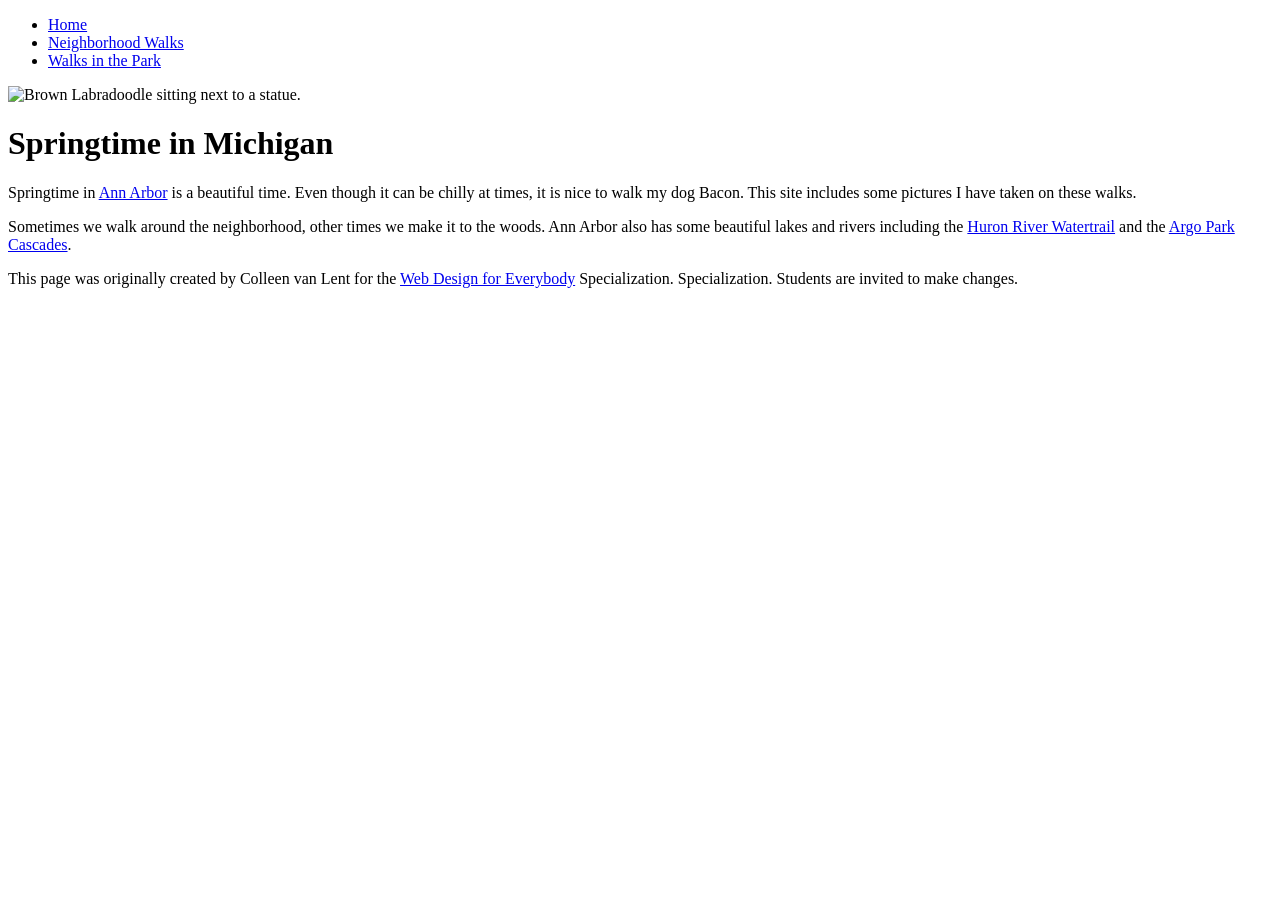
==== index.html @ f138eae8 "Add files via upload" ====
<!DOCTYPE html>
<html lang="en">

<head>
  <meta charset="utf-8">
  <meta name="viewport" content="width=device-width">
  <title>Springtime In Michigan</title>
  <!-- You will need to link to the CSS file -->
  <link rel="stylesheet" href="CSS/style.css">
</head>

<body>
  <header>
    <nav>
      <ul>
        <li><a href="index.html">Home</a></li>
        <li><a href="neighborhood.html">Neighborhood Walks</a></li>
        <li><a href="parks.html">Walks in the Park</a></li>
      </ul>
    </nav>
    <img src="images/BaconGallupPark.jpg" width="200" alt="Brown Labradoodle sitting next to a statue.">
    <h1>Springtime in Michigan</h1>
  </header>
  <main>
    <p>Springtime in <a href="https://www.michigan.org/city/ann-arbor">Ann Arbor</a> is a beautiful time. Even though
      it can be chilly at times, it is nice to walk my dog Bacon. This site includes some pictures I have taken on
      these walks. </p>

    <p>Sometimes we walk around the neighborhood, other times we make it to the woods. Ann Arbor also has some
      beautiful lakes and rivers including the <a
        href="https://www.annarbor.org/things-to-do/recreation-outdoors/huron-river/">Huron River Watertrail</a> and
      the <a href="https://www.a2gov.org/departments/Parks-Recreation/parks-places/argo/pages/default.aspx">Argo Park
        Cascades</a>.</p>

  </main>
  <footer>
    <p>This page was originally created by Colleen van Lent for the <a
        href="https://www.coursera.org/specializations/web-design"> Web Design for Everybody</a> Specialization.
      Specialization. Students are invited to make changes.</p>
  </footer>

</body>

</html>
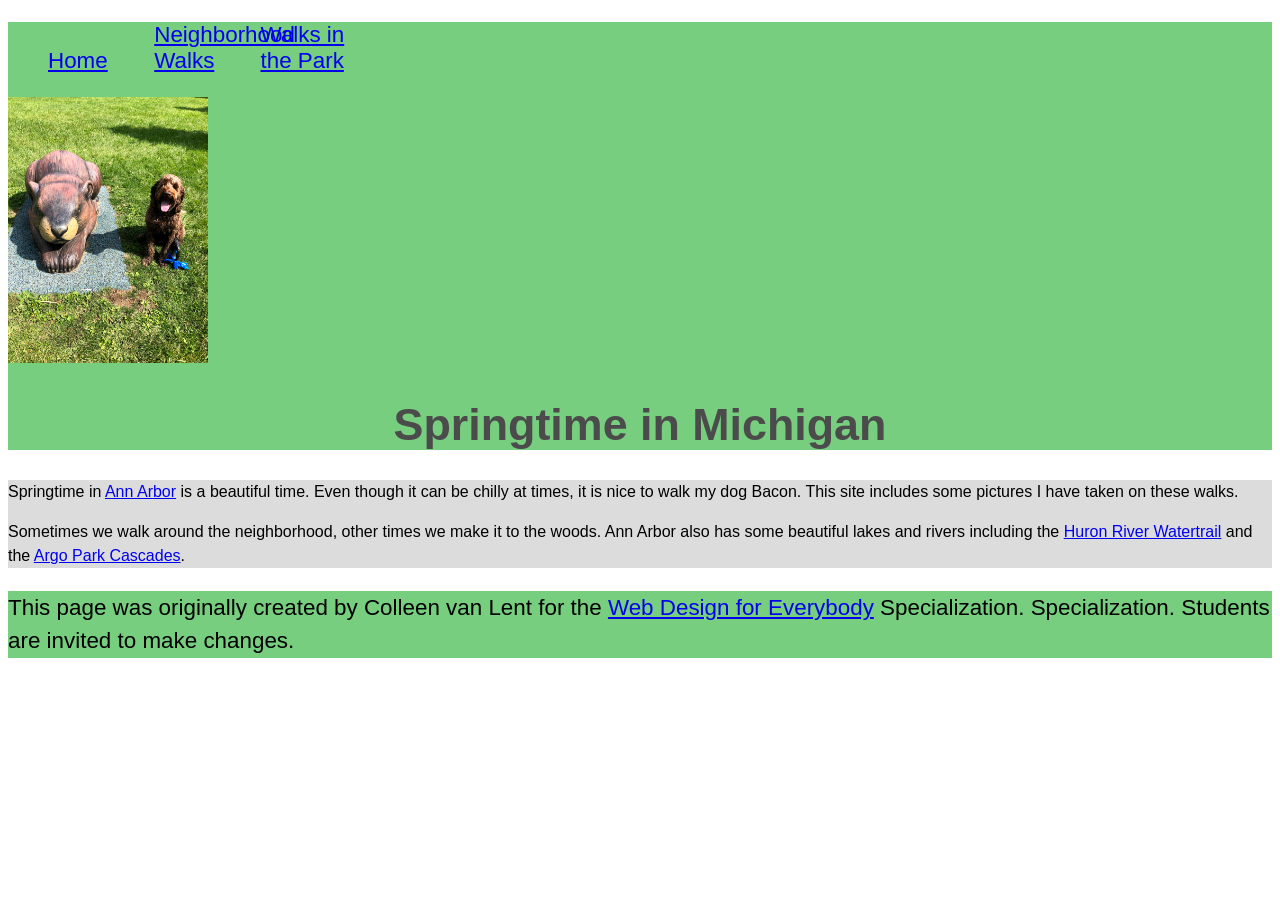
==== commit 9ea6c778: "index.html" ====
--- a/index.html
+++ b/index.html
@@ -6,7 +6,7 @@
   <meta name="viewport" content="width=device-width">
   <title>Springtime In Michigan</title>
   <!-- You will need to link to the CSS file -->
-  <link rel="stylesheet" href="CSS/style.css">
+  <link rel="stylesheet" href="style.css">
 </head>
 
 <body>
@@ -18,7 +18,7 @@
         <li><a href="parks.html">Walks in the Park</a></li>
       </ul>
     </nav>
-    <img src="images/BaconGallupPark.jpg" width="200" alt="Brown Labradoodle sitting next to a statue.">
+    <img src="BaconGallupPark.jpg" width="200" alt="Brown Labradoodle sitting next to a statue.">
     <h1>Springtime in Michigan</h1>
   </header>
   <main>
@@ -41,4 +41,4 @@
 
 </body>
 
-</html>+</html>
--- a/style.css
+++ b/style.css
@@ -0,0 +1,36 @@
+body{
+  font-family:Helvetica, Verdana, Arial;
+  font-size: 140%;
+}
+
+header{
+    background-color: rgb(119, 206, 127);
+}
+
+nav{
+    background-color:rgb(119, 206, 127)
+}
+
+main{
+    background-color: rgb(220, 220, 220);
+    font-size: 16px;
+}
+
+footer{
+background-color:rgb(119, 206, 127);
+}
+
+li{
+    display: inline-block;
+    width: 100px;
+}
+
+h1{
+    text-align: center;
+    font-family: Arial, Helvetica, sans-serif;
+    color: rgb(75, 75, 75);
+}
+
+p{
+    line-height: 1.5;
+}
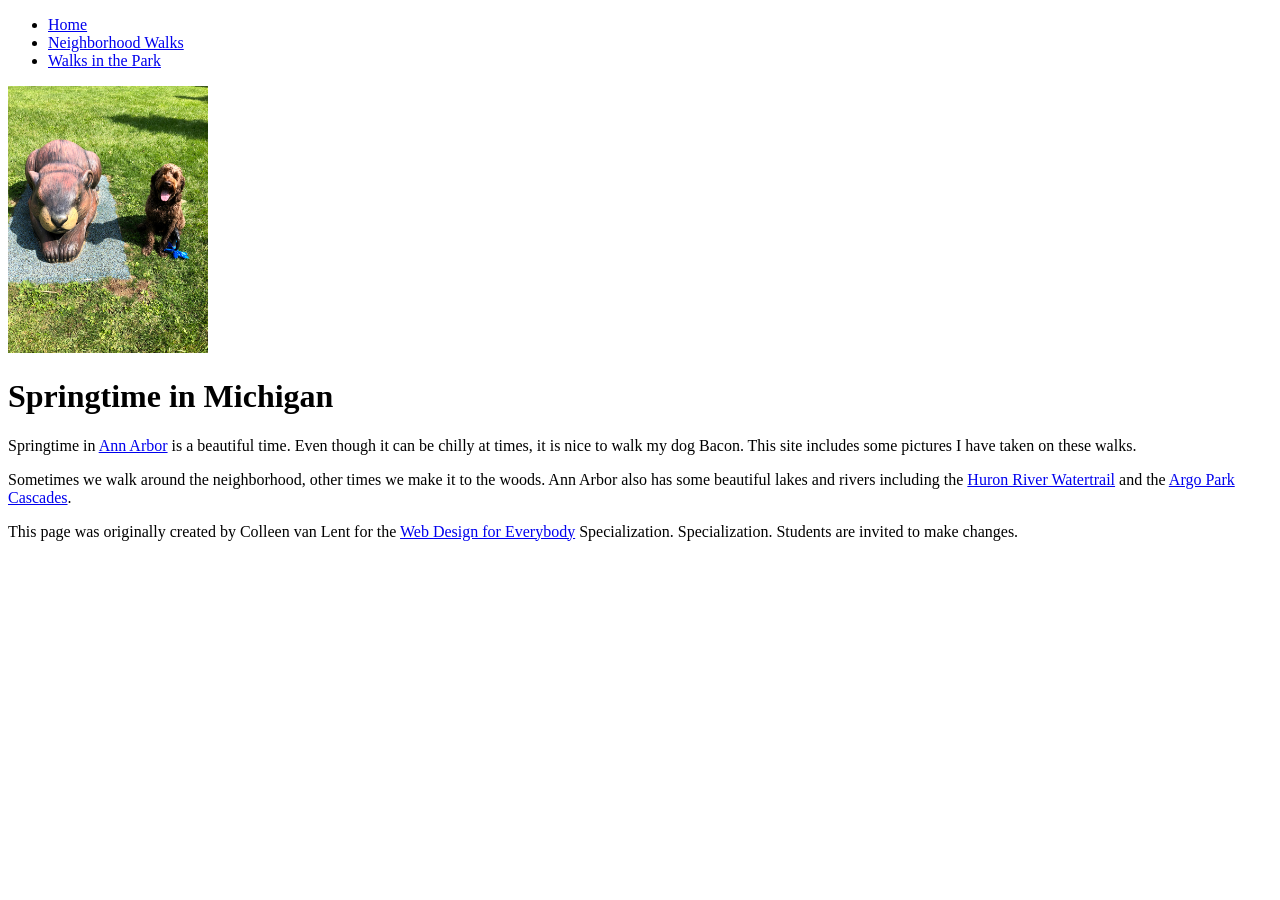
==== commit e62366c0: "Update index.html" ====
--- a/index.html
+++ b/index.html
@@ -6,7 +6,7 @@
   <meta name="viewport" content="width=device-width">
   <title>Springtime In Michigan</title>
   <!-- You will need to link to the CSS file -->
-  <link rel="stylesheet" href="style.css">
+  <link rel="stylesheet" href="css/style.css">
 </head>
 
 <body>
@@ -18,7 +18,7 @@
         <li><a href="parks.html">Walks in the Park</a></li>
       </ul>
     </nav>
-    <img src="BaconGallupPark.jpg" width="200" alt="Brown Labradoodle sitting next to a statue.">
+    <img src="images/BaconGallupPark.jpg" width="200" alt="Brown Labradoodle sitting next to a statue.">
     <h1>Springtime in Michigan</h1>
   </header>
   <main>
